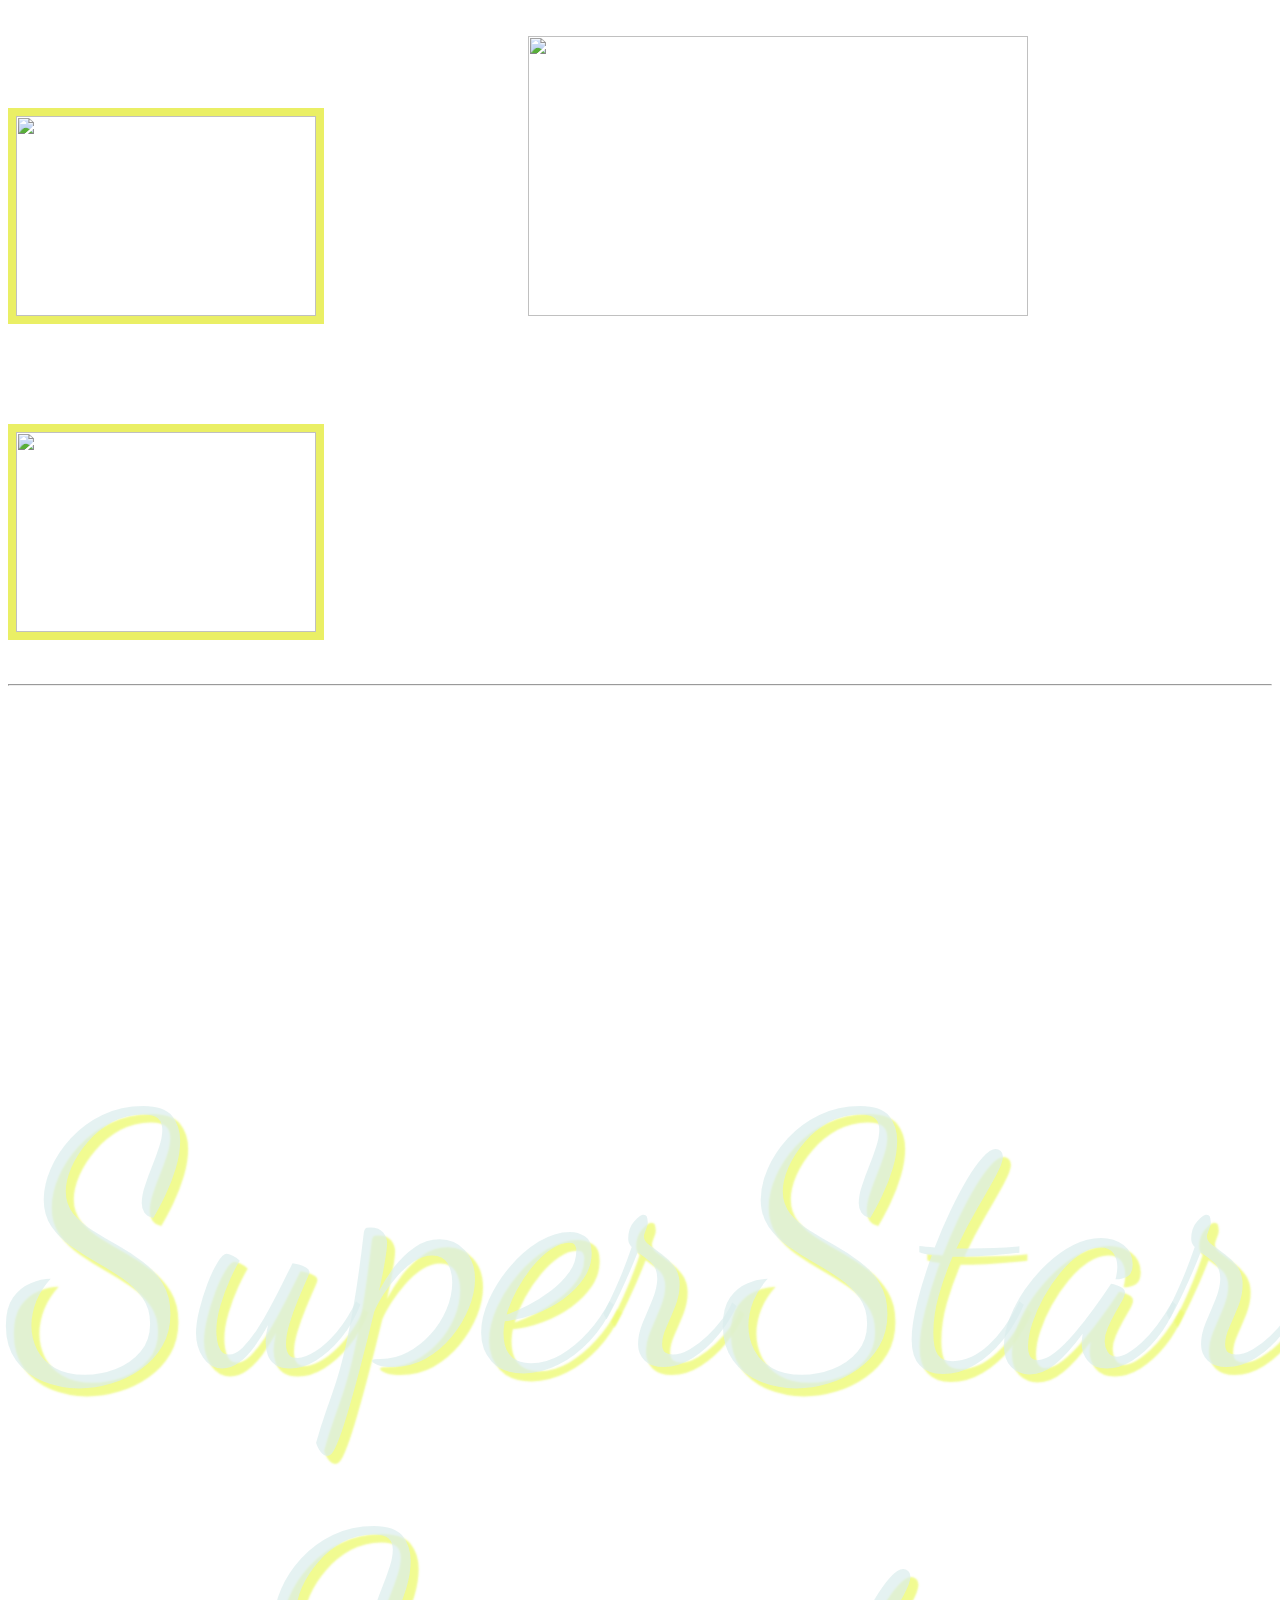
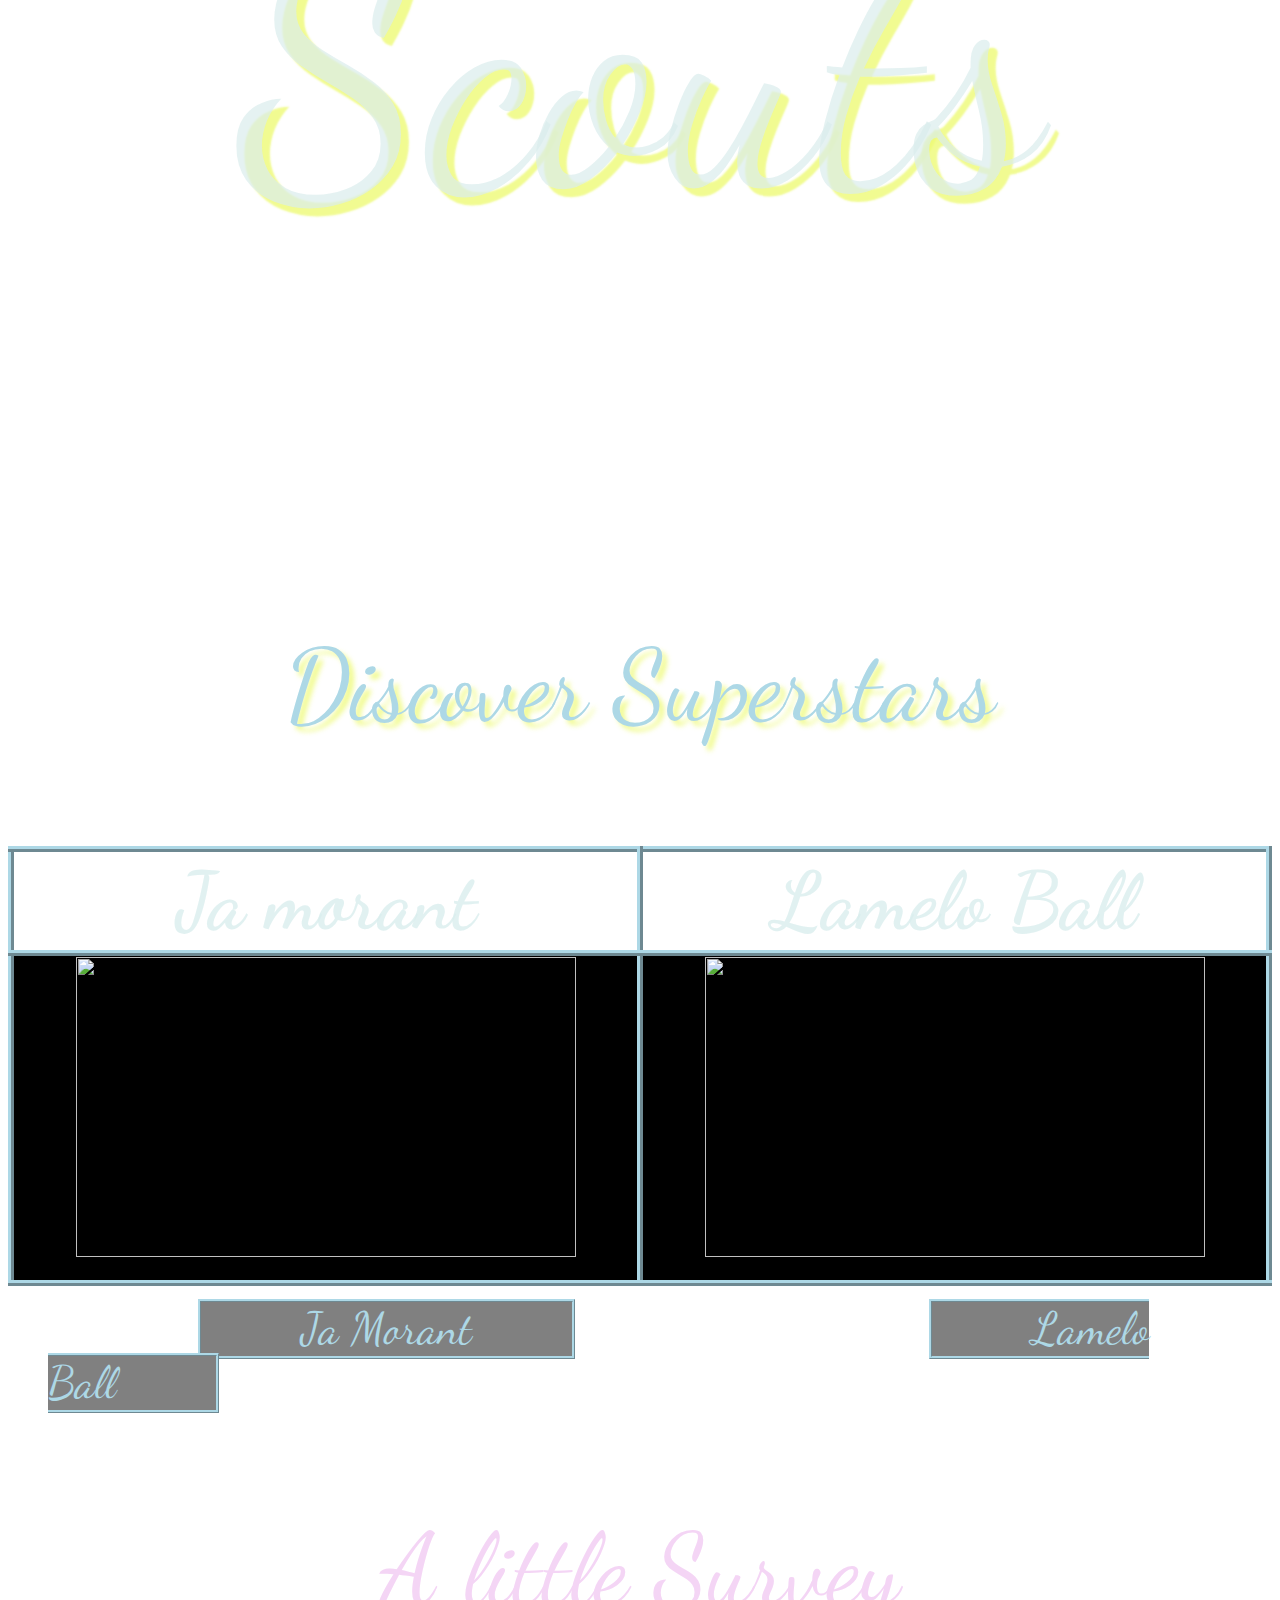
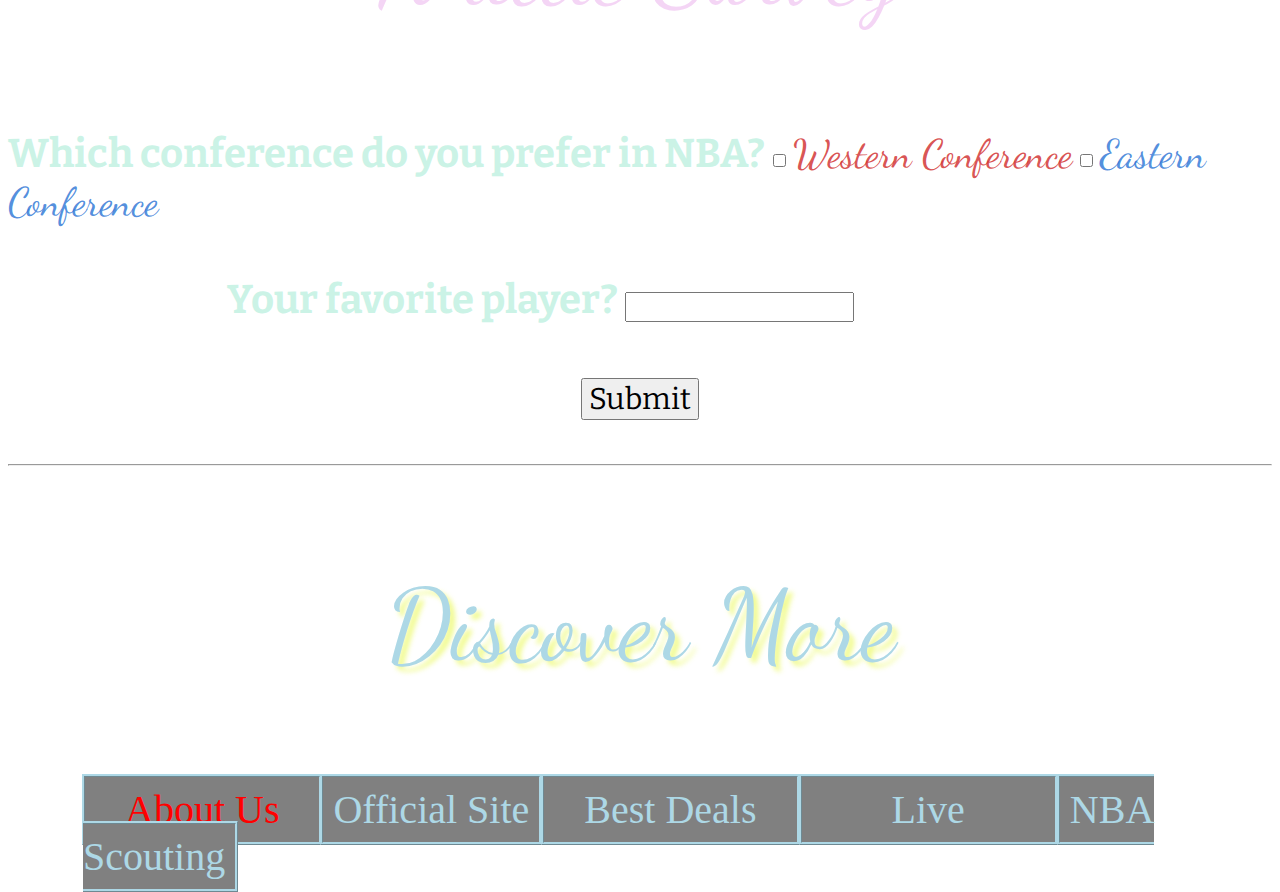
==== index.html @ 8fe99e1d "sda" ====
<!DOCTYPE html>
<html>
<head>
<link rel="preconnect" href="https://fonts.googleapis.com">
<link rel="preconnect" href="https://fonts.gstatic.com" crossorigin>
<link href="https://fonts.googleapis.com/css2?family=Dancing+Script&display=swap" rel="stylesheet">
<link rel="preconnect" href="https://fonts.googleapis.com">
<link rel="preconnect" href="https://fonts.gstatic.com" crossorigin>
<link href="https://fonts.googleapis.com/css2?family=Bitter:wght@100&display=swap" rel="stylesheet">
	<meta charset="utf-8">
	<meta name="viewport" content="width=device-width, initial-scale=1">
	<link href='Superstarscout.css' rel='stylesheet'>
	<title>NBA SuperStar Scouts Official Websites</title>
</head>
<body id='Main'>
<img class='image' src='https://encrypted-tbn0.gstatic.com/images?q=tbn:ANd9GcT6pf6vaucNHXsFVBV8eUBJkzJO9pmLAcSqjw&usqp=CAU'>
<img id='position'width='500' height='280'src='https://cdn.wallpapersafari.com/30/74/XxK7lq.jpg'>
<!--<img class='image' src='https://encrypted-tbn0.gstatic.com/images?q=tbn:ANd9GcQ0J6QJ2eekBXdQPwf2tW1Gefgj-sOLsfJZTg&usqp=CAU'>-->

<img class='image' src='https://encrypted-tbn0.gstatic.com/images?q=tbn:ANd9GcR8eAwIKGyDPJeD9uck0IN_ZO7HxbUi9XFnGw&usqp=CAU'>  
<br><br><br>
<hr>
<p id='title'>SuperStar Scouts</p>
<p id='discover'>Discover Superstars</p>
<center><table id='name'>
	<tr id='th'>
		<th>
			Ja morant
		</th>
		<th>
			Lamelo Ball
		</th>
	</tr>
	<tr id='td'>
		<td>
			<a href='Yizhou Ja Morant Page.html'><img class='image1'src='https://encrypted-tbn0.gstatic.com/images?q=tbn:ANd9GcRlxzIiurigz0WCDwcRk6vQcDGbhi7pNO7xJA&usqp=CAU'></a>
		
		</td>
		<td>
			<a href='Yizhou Lamelo Ball Page.html'><img class='image1'src='https://encrypted-tbn0.gstatic.com/images?q=tbn:ANd9GcS35194wuK4k6Ge1nx8g-LOQGlqoQpoeuOo8A&usqp=CAU'></a>
		</td>
	</tr>
</table></center>

<ul>
	<a id='box5' href='Yizhou Ja Morant Page.html'>Ja Morant</a>
	<a id='box6' href='Yizhou Lamelo Ball Page.html'>Lamelo Ball</a>
</ul>
<p id='survey'>A little Survey</p>
<b><label for='conference'>Which conference do you prefer in NBA?</label></b>
<input type='checkbox' name='conference'>
<label id='West' for='western conference'>Western Conference</label>
<input type='checkbox' name='conference'>
<Label id='East' for='Eastern conference'>Eastern Conference</Label>
<br>
<div></div>
<div id='division'>
<b><center><label for='star'>Your favorite player? </label></b>
<input type='text' name='star'></center>
</div>
<br>
<br>
<br>

<center><button>Submit</button></center>
<br>
<br>
<hr>
<p id='discover'>Discover More</p>

<ul id='ul'>
	<a id='box' href='https://en.wikipedia.org/wiki/NBA_scout'>About Us</a>
	<a id='box1' href='https://www.sportingnews.com/ca/nba'>Official Site</a>
	<a id='box2' href='https://www.nbastore.ca/en/?_s=gppc&adposition=&ks_id=6220_kw65010078&matchtype=be&msclkid=8694b51916d01f2817f6d70681255973&pcrid=81982424897426&target=kwd-81982533799428%3Aloc-32&utm_campaign=NBA+CA+-+League%2FLeague.com+-+Exact%7C352771642&utm_medium=ppc&utm_source=o&utm_term=nba'>Best Deals</a>
	<a id='box3' href='https://www.fubo.tv/welcome'>Live</a>
	<a id='box4' href='https://www.nbascoutinglive.com/'>NBA Scouting</a>
</ul>

</body>
</html>
---- Superstarscout.css ----
#body1{
	background-image: url(https://wallpapercave.com/wp/wp1884477.jpg);
	background-repeat: no-repeat;
	background-size: 100% 100%;
	background-attachment: fixed;
}
#Main{
	background-image: url(https://t3.ftcdn.net/jpg/01/41/69/46/360_F_141694662_GmNxTKSKTHOSynRFewpQqOhody5EhIRo.jpg);
	background-attachment: fixed;
	background-size: 100% 100%;
	background-repeat: no-repeat;
}
#Ball{
	background-image: url(https://images8.alphacoders.com/920/thumb-1920-920831.jpg);
	background-size: 100% 100%;
	background-repeat: no-repeat;
	background-attachment: fixed;
}
.text{
	color: rgba(39,171,161,0.8);
	font-size: 200%;
	font-family: georgia;
	text-align: center;
}
#title1{
	color: purple;
	font-size: 500%;
	font-family: Redressed;
	text-align: center;
}
#title{
	font-size: 350px;
	text-align: center;
	color: rgba(218, 237, 237,0.7);
	font-family: Dancing Script;
	text-shadow: 8px 8px 2px rgba(237, 250, 117, 0.8);
}
#survey{
	color: rgba(244, 213, 245,1.0);
	font-family: Dancing Script;
	font-size: 100px;
	text-align: center;
}
#East{
	color: rgba(38, 113, 212, 0.8) ;
	font-size: 40px;
	font-family: Dancing Script;
}
#West{
	color: rgba(207, 39, 39, 0.8);
	font-size: 40px;
	font-family: Dancing Script;
}
label{
	font-size: 40px;
	color: rgba(189, 240, 223,0.8);
	font-family: Bitter;

}
button{
	font-size: 30px;
	font-family: Bitter;

}
input{
	font-size: 20px;
	font-family: Dancing Script;
}
.image{
	width: 300px;
	height: 200px;
	border: 8px solid rgba(229, 235, 63,0.8);
	margin-top: 100px;
	
	}
.imagem{
	display: inline;
	width: 450px;
	height: 300px;

}
#image2{
		Width: 730px;
		height: 400px;
		border: 3px solid lightblue;

}
.image1{
	width: 500px;
	height: 300px;

}
.image3{
	width: 300px;
	height: 150 px;
}
#thanks{
	color: #a7ebd6;
	font-size: 500%;
	text-align: center;
}

table,th,td{
	border-width: 2px;
	border-style: solid;
	border-color: #9cc2e6;
	border-collapse: collapse;
	text-align: center;
}
.row{
	color: red;
}
#hover td:hover{
	background-color: grey;
	color: red;
}
#name {
	font-size: 500%;
	font-family: Dancing Script;
	color: rgba(218, 237, 237,0.8);
	border: 6px ridge lightblue;
	
	border-radius: 10px;
	width: 100%;
	height: 120%;
}

#th th{
	
	border: 6px ridge lightblue;
	border-collapse: collapse;
}
#td td{
	background-color: black;
	border: 6px ridge lightblue;
	border-collapse: collapse;
	width: 350;
	height: 200;
}
#discover{
	font-size: 100px;
	text-align: center;
	font-family: Dancing Script;
	color: lightblue;
	text-shadow: 5px 5px 5px rgba(237, 250, 117, 0.8);
}

#title2{
	color: rgba(76, 237, 221, 0.8);
	font-family: Lobster;
	text-align: center;
	font-size: 300px;
	text-shadow: 5px 5px 2px white;
}
.news{
	font-size: 30px;
	font-family: cursive;
	color: rgba(175, 240, 72, 0.8);
}
#news td{
	font-size: 30px;
	font-family: cursive;
	border: 2px solid white;
	
}
a:hover{
		color: white;
}

.color{
	color: rgba(87, 212, 193, 0.8);
	font-size: 40px;
	text-decoration: none;

}
#box{
	text-decoration: none;
	background-color: grey;
	font-size: 40px;
	color: red;
	font-family: cursive;
	border: 3px ridge lightblue;
	padding: 40px;
	padding-top: 10px;
	padding-bottom: 10px;
	margin-right: -5px;
	margin-left: -1px;
	margin-top: 10px;
	
}
#box1{
	background-color: grey;
	text-decoration: none;
	font-size: 40px;
	color: lightblue;
	font-family: cursive;
	border: 3px ridge lightblue;
	padding: 40px;
	padding-top: 10px;
	padding-bottom: 10px;
	margin-left: -1px;
	padding-left: 10px;
	padding-right: 10px;
	margin-top: 10px;


}
#box2{
	background-color: grey;
	text-decoration: none;
	font-size: 40px;
	color: lightblue;
	font-family: cursive;
	border: 3px ridge lightblue;
	padding: 40px;
	padding-top: 10px;
	padding-bottom: 10px;
	margin-left: -5px;
	margin-top: 10px;
	

}
#box3{
	background-color: grey;
	text-decoration: none;
	font-size: 40px;
	color: lightblue;
	font-family: cursive;
	border: 3px ridge lightblue;
	padding: 40px;
	padding-top: 10px;
	padding-bottom: 10px;
	margin-left: -5px;
	padding-left: 90px;
	padding-right: 90px;
	margin-top: 10px;
	

}
#box4{
	background-color: grey;
	text-decoration: none;
	font-size: 40px;
	color: lightblue;
	font-family: cursive;
	border: 3px ridge lightblue;
	padding: 40px;
	padding-top: 10px;
	padding-bottom: 10px;
	margin-left: -5px;
	padding-left: 10px;
	padding-right: 10px;
	margin-top: 50px;
	

}
#ul{
	margin-left: 35px;
	margin-bottom: -1px;

}
#ul1{
	margin-left: -50px;


}
#ul2{
	margin-left: -50px;
	margin-top: -4px;


}

#box:hover{
	background-color: black;
	color: white;
}
#box1:hover{
	background-color: black;
	color: white;
}
#box2:hover{
	background-color: black;
	color: white;
}
#box3:hover{
	background-color: black;
	color: white;
}
#box4:hover{
	background-color: black;
	color: white;
}
#box5{
	background-color: grey;
	text-decoration: none;
	font-size: 45px;
	color: lightblue;
	font-family: Dancing Script;
	border: 3px ridge lightblue;
	margin-left: 150px;
	padding-left: 100px;
	padding-right: 100px;


}
#box6{
	background-color: grey;
	text-decoration: none;
	font-size: 45px;
	color: lightblue;
	font-family: Dancing Script;
	border: 3px ridge lightblue;
	margin-left: 350px;
	padding-left: 100px;
	padding-right: 100px;
}
#box5:hover{
	background-color: black;
	color: white;
}
#box6:hover{
	background-color: black;
	color: white;
}
#box7:hover{
	background-color: black;
	color: white;
}
#box8:hover{
	background-color: black;
	color: white;
}
#box9:hover{
	background-color: black;
	color: white;
}
#box10:hover{
	background-color: black;
	color: white;
}
#box7{

	background-color: grey;
	text-decoration: none;
	font-size: 40px;
	color: lightblue;
	font-family: Dancing Script;
	border: 3px ridge lightblue;
	padding: 40px;
	padding-top: 10px;
	padding-bottom: 10px;
	margin-left: -5px;
	padding-left: 10px;
	padding-right: 10px;
	margin-top: 50px;
	


}
#box8{

	background-color: grey;
	text-decoration: none;
	font-size: 40px;
	color: lightblue;
	font-family: Dancing Script;
	border: 3px ridge lightblue;
	padding: 40px;
	padding-top: 10px;
	padding-bottom: 10px;
	margin-left: -5px;
	padding-left: 30px;
	padding-right: 30px;
	margin-top: 50px;
	


}
#box9{

	background-color: grey;
	text-decoration: none;
	font-size: 40px;
	color: lightblue;
	font-family: Dancing Script;
	border: 3px ridge lightblue;
	padding: 40px;
	padding-top: 10px;
	padding-bottom: 10px;
	margin-left: -5px;
	padding-left: 20px;
	padding-right: 20px;
	margin-top: 50px;
	


}
#box10{

	background-color: grey;
	text-decoration: none;
	font-size: 40px;
	color: lightblue;
	font-family: Dancing Script;
	border: 3px ridge lightblue;
	padding: 40px;
	padding-top: 10px;
	padding-bottom: 10px;
	margin-left: -5px;
	padding-left: 30px;
	padding-right: 30px;
	margin-top: 50px;
	


}
#color1{
	color: rgba(230, 242, 58,0.7);
	font-size: 80px;
	font-family: Lobster;
	text-align: center;
	text-shadow: 5px 5px 3px orange;

}
.column{
	float: left;
	width: 50%;
	text-align: center;
	
}

.column img{
	width: 550px;
	height: 300px;
	border: 5px dashed rgba(67, 240, 145, 0.7);
}
#division{
	margin-top: 50px;
	margin-left: -200px;
}
#position{
	margin-left: 200px;
	margin-right: 120px;
}
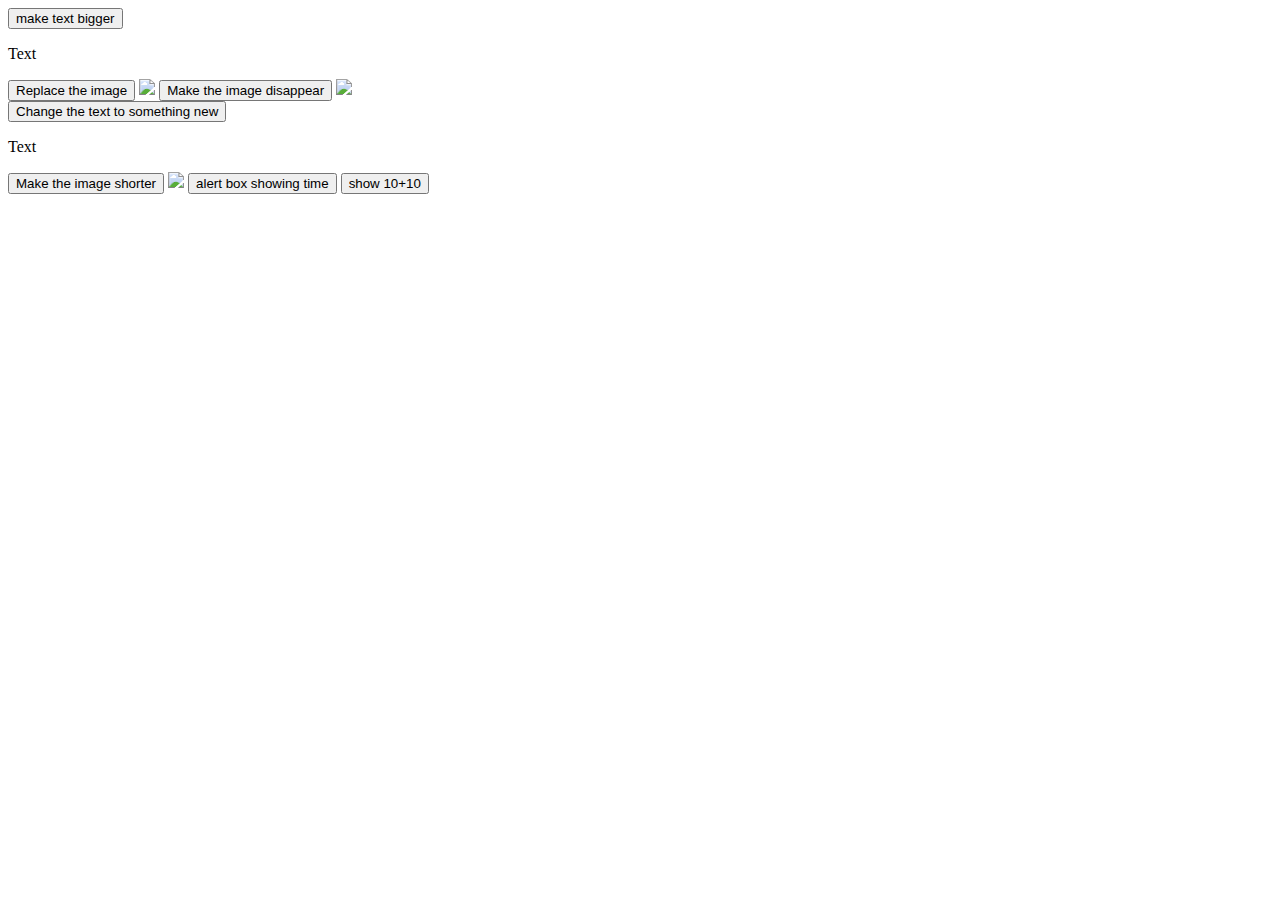
==== commit 6c5b0935: "Update index.html" ====
--- a/index.html
+++ b/index.html
@@ -1,81 +1,31 @@
-
 <!DOCTYPE html>
 <html>
 <head>
-<link rel="preconnect" href="https://fonts.googleapis.com">
-<link rel="preconnect" href="https://fonts.gstatic.com" crossorigin>
-<link href="https://fonts.googleapis.com/css2?family=Dancing+Script&display=swap" rel="stylesheet">
-<link rel="preconnect" href="https://fonts.googleapis.com">
-<link rel="preconnect" href="https://fonts.gstatic.com" crossorigin>
-<link href="https://fonts.googleapis.com/css2?family=Bitter:wght@100&display=swap" rel="stylesheet">
 	<meta charset="utf-8">
-	<meta name="viewport" content="width=device-width, initial-scale=1">
-	<link href='Superstarscout.css' rel='stylesheet'>
-	<title>NBA SuperStar Scouts Official Websites</title>
+	<meta name='viewport' content="width=device-width, initial-scale=1">
+	<title></title>
 </head>
-<body id='Main'>
-<img class='image' src='https://encrypted-tbn0.gstatic.com/images?q=tbn:ANd9GcT6pf6vaucNHXsFVBV8eUBJkzJO9pmLAcSqjw&usqp=CAU'>
-<img id='position'width='500' height='280'src='https://cdn.wallpapersafari.com/30/74/XxK7lq.jpg'>
-<!--<img class='image' src='https://encrypted-tbn0.gstatic.com/images?q=tbn:ANd9GcQ0J6QJ2eekBXdQPwf2tW1Gefgj-sOLsfJZTg&usqp=CAU'>-->
+<body>
+	 <button onclick="document.getElementById('two').style.fontSize='50px'">make text bigger</button>
+	 <p id='two'>Text</p>
+	 
+	 <button onclick="document.getElementById('one').src='https://tse3.explicit.bing.net/th?id=OIP.K8Ht4reUCJsWdcyHgejx0AHaFj&pid=Api&P=0&w=209&h=156'">Replace the image</button>
+	 <img id='one'src='https://tse1.mm.bing.net/th?id=OIP.cDIZmmpPo760fkLz1IG71wHaEK&pid=Api&P=0&w=317&h=178'>
+	 
+	 <button onclick="document.getElementById('three').style.display='none'">Make the image disappear</button>
+	 <img id='three' src='https://tse1.mm.bing.net/th?id=OIP.cDIZmmpPo760fkLz1IG71wHaEK&pid=Api&P=0&w=317&h=178'>
+	 <br>
+	 
+	 <button onclick="document.getElementById('four').innerHTML='new'">Change the text to something new</button>
+	 <p id='four'>Text</p>
 
-<img class='image' src='https://encrypted-tbn0.gstatic.com/images?q=tbn:ANd9GcR8eAwIKGyDPJeD9uck0IN_ZO7HxbUi9XFnGw&usqp=CAU'>  
-<br><br><br>
-<hr>
-<p id='title'>SuperStar Scouts</p>
-<p id='discover'>Discover Superstars</p>
-<center><table id='name'>
-	<tr id='th'>
-		<th>
-			Ja morant
-		</th>
-		<th>
-			Lamelo Ball
-		</th>
-	</tr>
-	<tr id='td'>
-		<td>
-			<a href='Yizhou Ja Morant Page.html'><img class='image1'src='https://encrypted-tbn0.gstatic.com/images?q=tbn:ANd9GcRlxzIiurigz0WCDwcRk6vQcDGbhi7pNO7xJA&usqp=CAU'></a>
-		
-		</td>
-		<td>
-			<a href='Yizhou Lamelo Ball Page.html'><img class='image1'src='https://encrypted-tbn0.gstatic.com/images?q=tbn:ANd9GcS35194wuK4k6Ge1nx8g-LOQGlqoQpoeuOo8A&usqp=CAU'></a>
-		</td>
-	</tr>
-</table></center>
+	 <button onclick="document.getElementById('five').style.width='200px'">Make the image shorter</button>
+	 <img id='five' src='https://tse1.mm.bing.net/th?id=OIP.cDIZmmpPo760fkLz1IG71wHaEK&pid=Api&P=0&w=317&h=178'>
 
-<ul>
-	<a id='box5' href='Yizhou Ja Morant Page.html'>Ja Morant</a>
-	<a id='box6' href='Yizhou Lamelo Ball Page.html'>Lamelo Ball</a>
-</ul>
-<p id='survey'>A little Survey</p>
-<b><label for='conference'>Which conference do you prefer in NBA?</label></b>
-<input type='checkbox' name='conference'>
-<label id='West' for='western conference'>Western Conference</label>
-<input type='checkbox' name='conference'>
-<Label id='East' for='Eastern conference'>Eastern Conference</Label>
-<br>
-<div></div>
-<div id='division'>
-<b><center><label for='star'>Your favorite player? </label></b>
-<input type='text' name='star'></center>
-</div>
-<br>
-<br>
-<br>
+	 <button onclick="document.write(alert(Date()))">alert box showing time</button>
 
-<center><button>Submit</button></center>
-<br>
-<br>
-<hr>
-<p id='discover'>Discover More</p>
+	 <button onclick="document.write(10+10)">show 10+10</button>
+	 
 
-<ul id='ul'>
-	<a id='box' href='https://en.wikipedia.org/wiki/NBA_scout'>About Us</a>
-	<a id='box1' href='https://www.sportingnews.com/ca/nba'>Official Site</a>
-	<a id='box2' href='https://www.nbastore.ca/en/?_s=gppc&adposition=&ks_id=6220_kw65010078&matchtype=be&msclkid=8694b51916d01f2817f6d70681255973&pcrid=81982424897426&target=kwd-81982533799428%3Aloc-32&utm_campaign=NBA+CA+-+League%2FLeague.com+-+Exact%7C352771642&utm_medium=ppc&utm_source=o&utm_term=nba'>Best Deals</a>
-	<a id='box3' href='https://www.fubo.tv/welcome'>Live</a>
-	<a id='box4' href='https://www.nbascoutinglive.com/'>NBA Scouting</a>
-</ul>
-
-</body>
-</html>+	</body>
+</html>
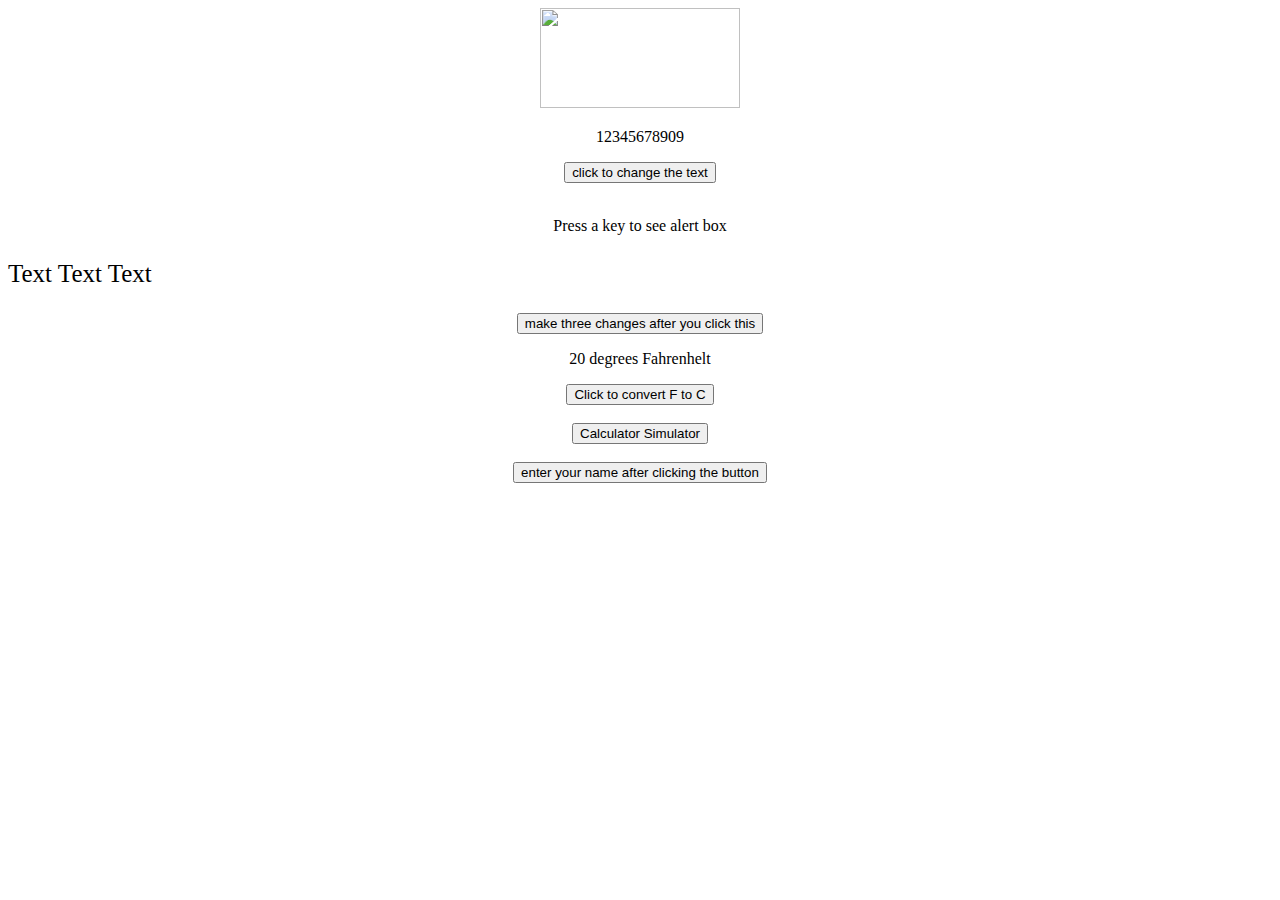
==== commit 0c68c4f5: "Update index.html" ====
--- a/index.html
+++ b/index.html
@@ -1,31 +1,41 @@
 <!DOCTYPE html>
 <html>
-<head>
-	<meta charset="utf-8">
-	<meta name='viewport' content="width=device-width, initial-scale=1">
-	<title></title>
-</head>
-<body>
-	 <button onclick="document.getElementById('two').style.fontSize='50px'">make text bigger</button>
-	 <p id='two'>Text</p>
-	 
-	 <button onclick="document.getElementById('one').src='https://tse3.explicit.bing.net/th?id=OIP.K8Ht4reUCJsWdcyHgejx0AHaFj&pid=Api&P=0&w=209&h=156'">Replace the image</button>
-	 <img id='one'src='https://tse1.mm.bing.net/th?id=OIP.cDIZmmpPo760fkLz1IG71wHaEK&pid=Api&P=0&w=317&h=178'>
-	 
-	 <button onclick="document.getElementById('three').style.display='none'">Make the image disappear</button>
-	 <img id='three' src='https://tse1.mm.bing.net/th?id=OIP.cDIZmmpPo760fkLz1IG71wHaEK&pid=Api&P=0&w=317&h=178'>
-	 <br>
-	 
-	 <button onclick="document.getElementById('four').innerHTML='new'">Change the text to something new</button>
-	 <p id='four'>Text</p>
+    <head>
+        <meta charset="utf-8" />
+        <title></title>
+        
+        <style type="text/css">
+        	#times{
+        		font-size: 30px;
+        	}
+            
+        </style>
 
-	 <button onclick="document.getElementById('five').style.width='200px'">Make the image shorter</button>
-	 <img id='five' src='https://tse1.mm.bing.net/th?id=OIP.cDIZmmpPo760fkLz1IG71wHaEK&pid=Api&P=0&w=317&h=178'>
 
-	 <button onclick="document.write(alert(Date()))">alert box showing time</button>
+    </head>
+    
+    <center><body onkeydown="change0()">
+       
+ 
 
-	 <button onclick="document.write(10+10)">show 10+10</button>
-	 
+        <img src="https://images.yen.com.gh/images/fa0ead94f089d1d5.jpg?imwidth=720" width="200px" height="100px" id="img1" onmouseover="image()">
+        <br>
 
-	</body>
+        <p id="paragraph">12345678909</p>
+        <button onclick="change()">click to change the text</button><br><br>
+
+        <p>Press a key to see alert box</p>
+
+        <p id="change1" style="text-align: left; font-size: 25px;">Text Text Text</p>
+        <button onclick="change1()">make three changes after you click this</button>
+
+        <p id="one">20 degrees Fahrenhelt</p>
+        <button onclick="change2()">Click to convert F to C</button><br><br>
+
+        <button onclick="change3()">Calculator Simulator</button><br><br>
+
+        <button onclick="change4()">enter your name after clicking the button</button>
+
+        <script type="text/javascript" src="test.js"></script>
+    </body></center>
 </html>
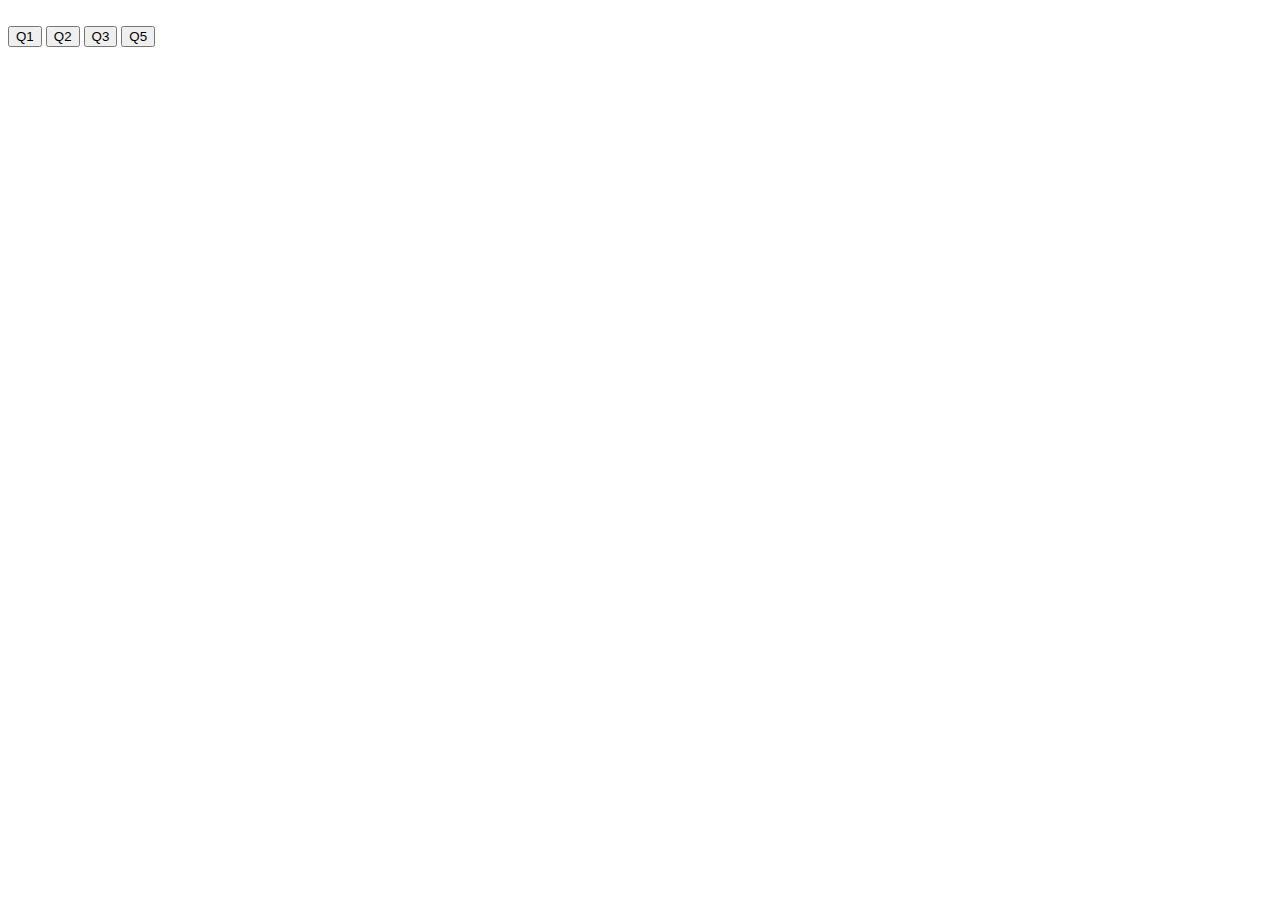
==== commit dceef8d7: "Update index.html" ====
--- a/index.html
+++ b/index.html
@@ -1,41 +1,123 @@
-<!DOCTYPE html>
 <html>
-    <head>
-        <meta charset="utf-8" />
-        <title></title>
-        
-        <style type="text/css">
-        	#times{
-        		font-size: 30px;
-        	}
-            
-        </style>
+<body>
+	<br>
+	<!--question 1:-->
+	<button onclick="gender()">
+		Q1
+	</button>
+	<!--question 2:-->
+	<button onclick="getGreeting()">
+		Q2
+	</button>
+	<!--question 3:-->
+	<button onclick="compare()">
+		Q3
+	</button>
+	<!--question 5:-->
+	<button onclick="password()">
+		Q5
+	</button>
 
+<script type="text/javascript">
+	//question 1:
+	var male = "male";
+	var female = "female";
+	var none = "none";
+	function gender(){
+		var genderenter = prompt('please enter: male or female or none.');
+		if (genderenter==male){
+			alert('hi sir!');
+		}
+		else if (genderenter==female){
+			alert('hi lady!');
+		}
+		else if (genderenter==none){
+			alert("I'm sorry for hear that...");
+		}
+	}
+	//question 2:
+	var time=new Date().getHours();
+	function getGreeting(){
+	
+	if (time<10){
+		alert('good morning!');
+	}
+	else if (time<17){
+		alert('good afternoon!');
+	}
+	else if (time<24){
+		alert('good night!');
+	}
+}
+	//question 3:
+	function compare(){
+    var a = Math.floor(Math.random()*11);
+    var b = parseFloat(prompt('enter the number between 1-10:'));
 
-    </head>
-    
-    <center><body onkeydown="change0()">
-       
- 
+    if(a > b){
+        alert('smaller');
+    }
 
-        <img src="https://images.yen.com.gh/images/fa0ead94f089d1d5.jpg?imwidth=720" width="200px" height="100px" id="img1" onmouseover="image()">
-        <br>
+    else if(a < b){
+        alert('bigger');
+    }
 
-        <p id="paragraph">12345678909</p>
-        <button onclick="change()">click to change the text</button><br><br>
-
-        <p>Press a key to see alert box</p>
-
-        <p id="change1" style="text-align: left; font-size: 25px;">Text Text Text</p>
-        <button onclick="change1()">make three changes after you click this</button>
-
-        <p id="one">20 degrees Fahrenhelt</p>
-        <button onclick="change2()">Click to convert F to C</button><br><br>
-
-        <button onclick="change3()">Calculator Simulator</button><br><br>
-
-        <button onclick="change4()">enter your name after clicking the button</button>
-
-        <script type="text/javascript" src="test.js"></script>
-    </body></center>
+    else if(a = b){
+        alert('same');
+    }
+    else{
+    	alert('lol')
+    }
+}
+	//question 4:
+	var greeting= new Date().getDay();
+	switch(greeting){
+	case greeting=0: alert('Sunday');
+	break;
+	case greeting=1: alert('Monday');
+	break;
+	case greeting=2: alert('Thursday');
+	break;
+	case greeting=3: alert('Wednesday');
+	break;
+	case greeting=4: alert('Thursday');
+	break;
+	case greeting=5: alert('Friday');
+	break;
+	case greeting=6: alert('Saturday');
+	break;
+}
+	//question 5:
+	function password(){
+		var pass=prompt('please enter the password that you want to create:');
+		var aa=pass.search('!');
+		var bb=pass.indexOf('?');
+		var cc=pass.indexOf('$');
+		var dd=pass.indexOf('#');
+		var ee=pass.indexOf('*');
+		var ff=pass.length;
+		if (aa>-1){
+			alert("you can not have '!' ");
+		}
+		else if(bb>-1){
+			alert("you can not have '?' ");
+		}
+		else if(cc>-1){
+			alert("you can not have '$' ");
+		}
+		else if(dd>-1){
+			alert("you can not have '#' ");
+		}
+		else if(ee == 0){
+			alert("you can not have '*' at the initial character");
+		}
+		else if(ff > 10){
+			alert("no more than 10 characters");
+		}
+		else{
+			alert('done');
+		}
+	}
+</script>
+</body>
 </html>
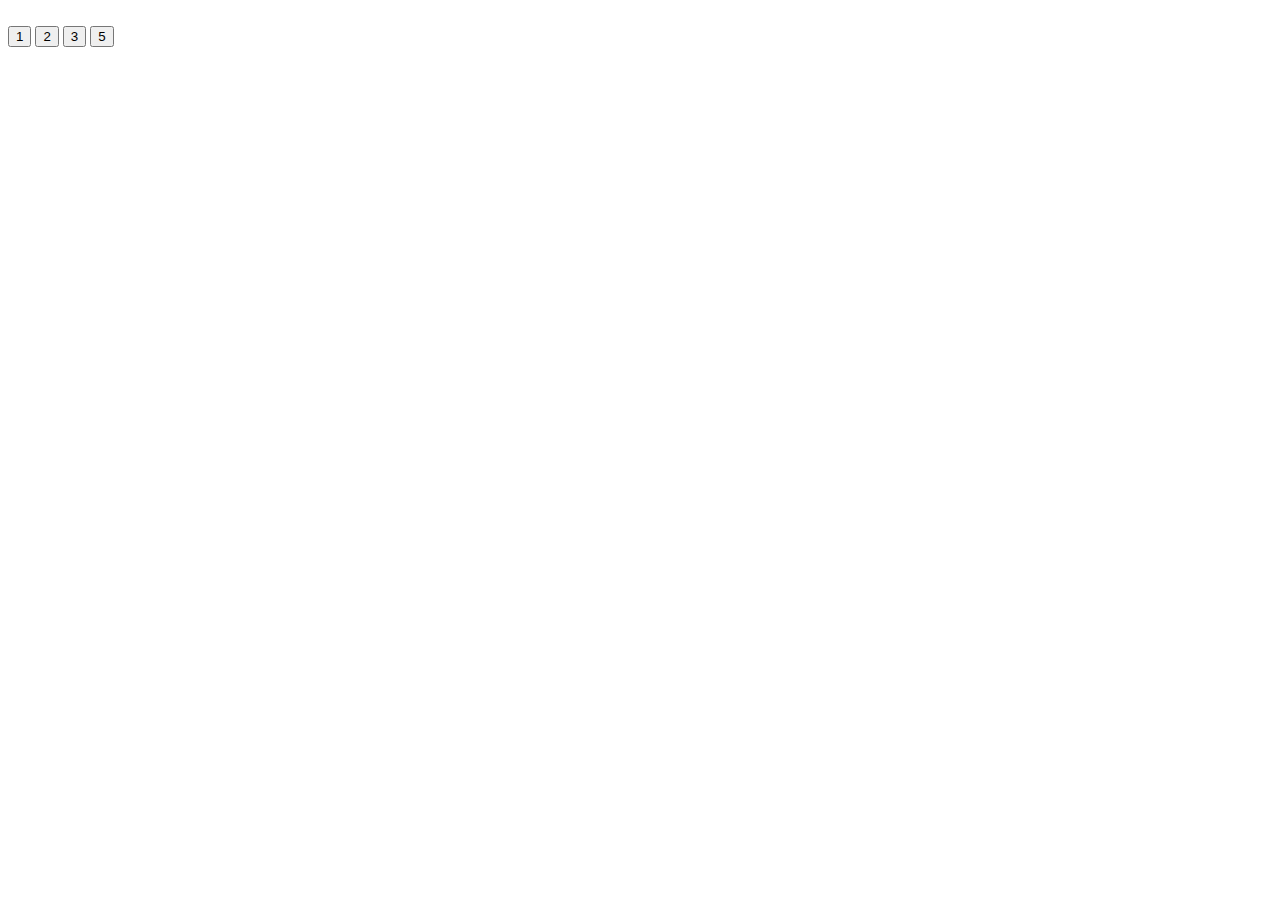
==== commit 5ae86ab8: "Update index.html" ====
--- a/index.html
+++ b/index.html
@@ -3,19 +3,19 @@
 	<br>
 	<!--question 1:-->
 	<button onclick="gender()">
-		Q1
+		1
 	</button>
 	<!--question 2:-->
 	<button onclick="getGreeting()">
-		Q2
+		2
 	</button>
 	<!--question 3:-->
 	<button onclick="compare()">
-		Q3
+		3
 	</button>
 	<!--question 5:-->
 	<button onclick="password()">
-		Q5
+		5
 	</button>
 
 <script type="text/javascript">
@@ -26,13 +26,13 @@
 	function gender(){
 		var genderenter = prompt('please enter: male or female or none.');
 		if (genderenter==male){
-			alert('hi sir!');
+			alert('hi gentleman!');
 		}
 		else if (genderenter==female){
-			alert('hi lady!');
+			alert('hi madam!');
 		}
 		else if (genderenter==none){
-			alert("I'm sorry for hear that...");
+			alert("well?");
 		}
 	}
 	//question 2:
@@ -66,7 +66,7 @@
         alert('same');
     }
     else{
-    	alert('lol')
+    	alert('well...')
     }
 }
 	//question 4:
